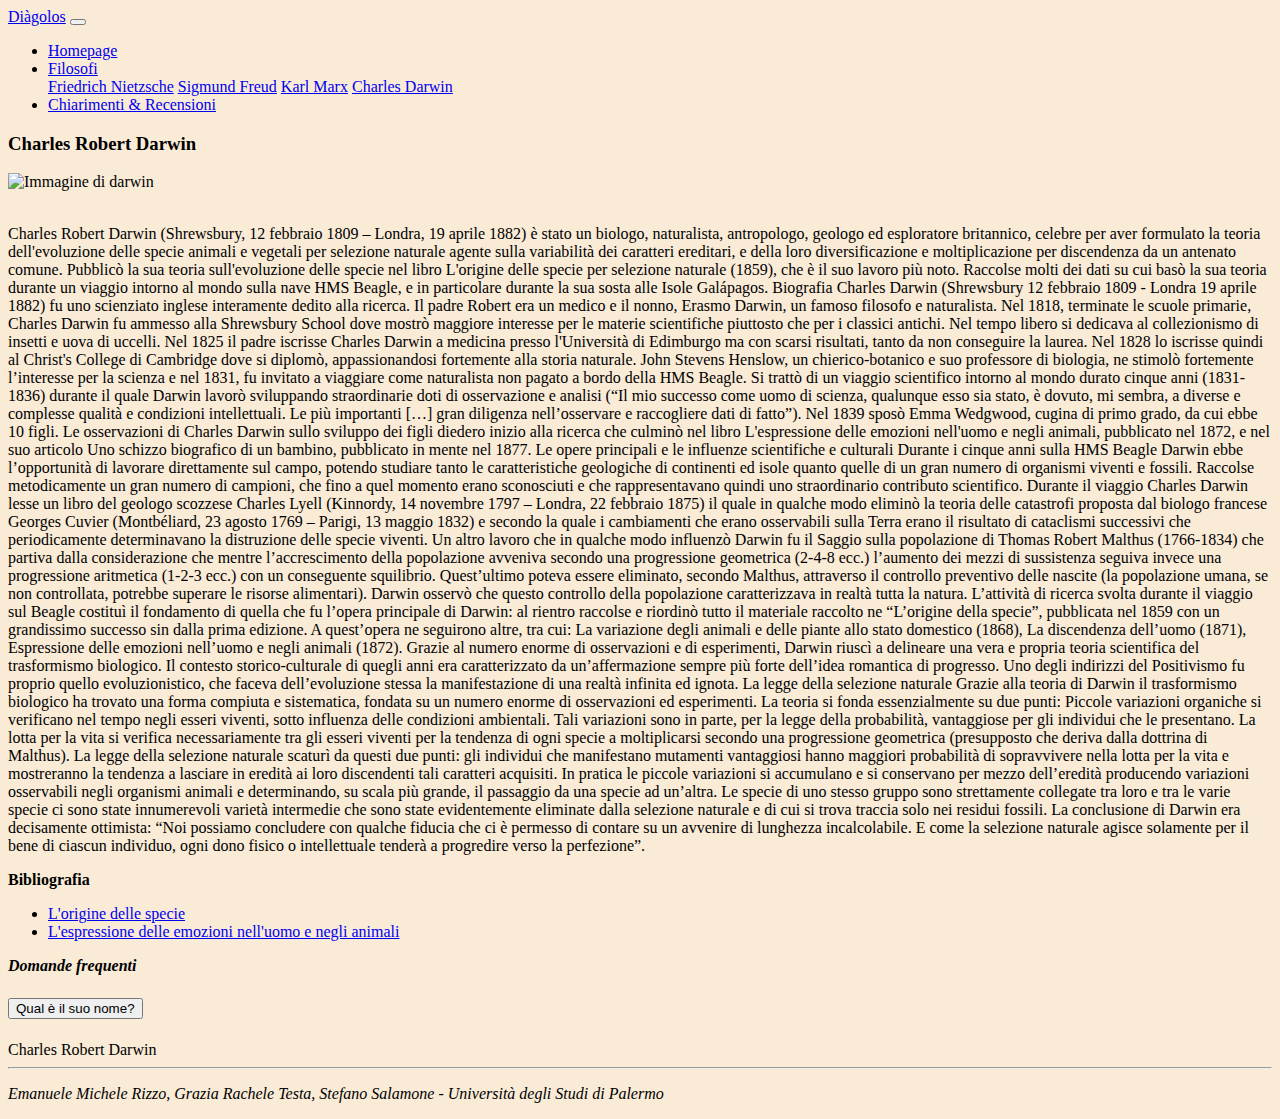
==== darwin.html @ 4d677abc "Add files via upload" ====
<!DOCTYPE html>
<html lang="en">
<head>
    <meta charset="UTF-8">
    <meta name="viewport" content="width=device-width, initial-scale=1.0">
    <title>Friedrich</title>
    <link rel="stylesheet" href="https://stackpath.bootstrapcdn.com/bootstrap/4.1.3/css/bootstrap.min.css" integrity="sha384-MCw98/SFnGE8fJT3GXwEOngsV7Zt27NXFoaoApmYm81iuXoPkFOJwJ8ERdknLPMO" crossorigin="anonymous">
    <script src="https://code.jquery.com/jquery-3.3.1.slim.min.js" integrity="sha384-q8i/X+965DzO0rT7abK41JStQIAqVgRVzpbzo5smXKp4YfRvH+8abtTE1Pi6jizo" crossorigin="anonymous"></script>
    <script src="https://cdnjs.cloudflare.com/ajax/libs/popper.js/1.14.3/umd/popper.min.js" integrity="sha384-ZMP7rVo3mIykV+2+9J3UJ46jBk0WLaUAdn689aCwoqbBJiSnjAK/l8WvCWPIPm49" crossorigin="anonymous"></script>
    <script src="https://stackpath.bootstrapcdn.com/bootstrap/4.1.3/js/bootstrap.min.js" integrity="sha384-ChfqqxuZUCnJSK3+MXmPNIyE6ZbWh2IMqE241rYiqJxyMiZ6OW/JmZQ5stwEULTy" crossorigin="anonymous"></script>
    <link rel="stylesheet" href="./css/style.css">
</head>
<body>
    <div class = "container">
        <div class = "row">
            <nav class="navbar navbar-expand-lg navbar-dark bg-dark">
                <a class="navbar-brand" href="./index.html">Diàgolos</a>
                <button class="navbar-toggler" type="button" data-toggle="collapse" data-target="#navbarSupportedContent" aria-controls="navbarSupportedContent" aria-expanded="false" aria-label="Toggle navigation">
                <span class="navbar-toggler-icon"></span>
                </button>
            
                <div class="collapse navbar-collapse" id="navbarSupportedContent">
                    <ul class="navbar-nav mr-auto">
                        <li class="nav-item">
                            <a class="nav-link" href="./index.html">Homepage</a>
                        </li>
                        <li class="nav-item dropdown">
                            <a class="nav-link dropdown-toggle active" href="#" id="navbarDropdown" role="button" data-toggle="dropdown" aria-haspopup="true" aria-expanded="false">
                            Filosofi
                            </a>
                            <div class="dropdown-menu" aria-labelledby="navbarDropdown">
                                <a class="dropdown-item" href="./nietzsche.html">Friedrich Nietzsche</a>
                                <a class="dropdown-item" href="./freud.html">Sigmund Freud</a>
                                <a class="dropdown-item" href="./marx.html">Karl Marx</a>
                                <a class="dropdown-item active" href="./darwin.html">Charles Darwin</a>
                            </div>
                        </li>
                        <li class="nav-item">
                            <a class="nav-link" href="./chiarimenti_recensioni.html">Chiarimenti & Recensioni</a>
                        </li>
                    </ul>
                </div>
            </nav>
        </div>
        <div class = "row">
            <div class = "col-12 text-center">
                <h3> Charles Robert Darwin </h3>
                <img src="./image/darwin.jpg" title="Immagine di darwin" class = "img_page">
            </div>
            <br>
            <p class="text-justify">

                Charles Robert Darwin (Shrewsbury, 12 febbraio 1809 – Londra, 19 aprile 1882) è stato un biologo, naturalista, antropologo, geologo ed esploratore britannico, celebre per aver formulato la teoria dell'evoluzione delle specie animali e vegetali per selezione naturale agente sulla variabilità dei caratteri ereditari, e della loro diversificazione e moltiplicazione per discendenza da un antenato comune.
                Pubblicò la sua teoria sull'evoluzione delle specie nel libro L'origine delle specie per selezione naturale (1859), che è il suo lavoro più noto. Raccolse molti dei dati su cui basò la sua teoria durante un viaggio intorno al mondo sulla nave HMS Beagle, e in particolare durante la sua sosta alle Isole Galápagos.
                Biografia
                Charles Darwin (Shrewsbury 12 febbraio 1809 - Londra 19 aprile 1882) fu uno scienziato inglese interamente dedito alla ricerca. Il padre Robert era un medico e il nonno, Erasmo Darwin, un famoso filosofo e naturalista. Nel 1818, terminate le scuole primarie, Charles Darwin fu ammesso alla Shrewsbury School dove mostrò maggiore interesse per le materie scientifiche piuttosto che per i classici antichi. Nel tempo libero si dedicava al collezionismo di insetti e uova di uccelli.  
                Nel 1825 il padre iscrisse Charles Darwin a medicina presso l'Università di Edimburgo ma con scarsi risultati, tanto da non conseguire la laurea. Nel 1828 lo iscrisse quindi al Christ's College di Cambridge dove si diplomò, appassionandosi fortemente alla storia naturale. John Stevens Henslow, un chierico-botanico e suo professore di biologia, ne stimolò fortemente l’interesse per la scienza e nel 1831, fu invitato a viaggiare come naturalista non pagato a bordo della HMS Beagle.
                Si trattò di un viaggio scientifico intorno al mondo durato cinque anni (1831-1836) durante il quale Darwin lavorò sviluppando straordinarie doti di osservazione e analisi (“Il mio successo come uomo di scienza, qualunque esso sia stato, è dovuto, mi sembra, a diverse e complesse qualità e condizioni intellettuali. Le più importanti […] gran diligenza nell’osservare e raccogliere dati di fatto”).
                Nel 1839 sposò Emma Wedgwood, cugina di primo grado, da cui ebbe 10 figli. Le osservazioni di Charles Darwin sullo sviluppo dei figli diedero inizio alla ricerca che culminò nel libro L'espressione delle emozioni nell'uomo e negli animali, pubblicato nel 1872, e nel suo articolo Uno schizzo biografico di un bambino, pubblicato in mente nel 1877.
                Le opere principali e le influenze scientifiche e culturali
                Durante i cinque anni sulla HMS Beagle Darwin ebbe l’opportunità di lavorare direttamente sul campo, potendo studiare tanto le caratteristiche geologiche di continenti ed isole quanto quelle di un gran numero di organismi viventi e fossili. Raccolse metodicamente un gran numero di campioni, che fino a quel momento erano sconosciuti e che rappresentavano quindi uno straordinario contributo scientifico.
                Durante il viaggio Charles Darwin lesse un libro del geologo scozzese Charles Lyell (Kinnordy, 14 novembre 1797 – Londra, 22 febbraio 1875) il quale in qualche modo eliminò la teoria delle catastrofi proposta dal biologo francese Georges Cuvier (Montbéliard, 23 agosto 1769 – Parigi, 13 maggio 1832) e secondo la quale i cambiamenti che erano osservabili sulla Terra erano il risultato di cataclismi successivi che periodicamente determinavano la distruzione delle specie viventi.
                Un altro lavoro che in qualche modo influenzò Darwin fu il Saggio sulla popolazione di Thomas Robert Malthus (1766-1834) che partiva dalla considerazione che mentre l’accrescimento della popolazione avveniva secondo una progressione geometrica (2-4-8 ecc.) l’aumento dei mezzi di sussistenza seguiva invece una progressione aritmetica (1-2-3 ecc.) con un conseguente squilibrio.
                Quest’ultimo poteva essere eliminato, secondo Malthus, attraverso il controllo preventivo delle nascite (la popolazione umana, se non controllata, potrebbe superare le risorse alimentari). Darwin osservò che questo controllo della popolazione caratterizzava in realtà tutta la natura.  
                L’attività di ricerca svolta durante il viaggio sul Beagle costituì il fondamento di quella che fu l’opera principale di Darwin: al rientro raccolse e riordinò tutto il materiale raccolto ne “L’origine della specie”, pubblicata nel 1859 con un grandissimo successo sin dalla prima edizione. A quest’opera ne seguirono altre, tra cui: La variazione degli animali e delle piante allo stato domestico (1868), La discendenza dell’uomo (1871), Espressione delle emozioni nell’uomo e negli animali (1872).
                Grazie al numero enorme di osservazioni e di esperimenti, Darwin riuscì a delineare una vera e propria teoria scientifica del trasformismo biologico. Il contesto storico-culturale di quegli anni era caratterizzato da un’affermazione sempre più forte dell’idea romantica di progresso. Uno degli indirizzi del Positivismo fu proprio quello evoluzionistico, che faceva dell’evoluzione stessa la manifestazione di una realtà infinita ed ignota.  
                La legge della selezione naturale
                Grazie alla teoria di Darwin il trasformismo biologico ha trovato una forma compiuta e sistematica, fondata su un numero enorme di osservazioni ed esperimenti. La teoria si fonda essenzialmente su due punti:  
                Piccole variazioni organiche si verificano nel tempo negli esseri viventi, sotto influenza delle condizioni ambientali. Tali variazioni sono in parte, per la legge della probabilità, vantaggiose per gli individui che le presentano.
                La lotta per la vita si verifica necessariamente tra gli esseri viventi per la tendenza di ogni specie a moltiplicarsi secondo una progressione geometrica (presupposto che deriva dalla dottrina di Malthus).
                La legge della selezione naturale scaturì da questi due punti: gli individui che manifestano mutamenti vantaggiosi hanno maggiori probabilità di sopravvivere nella lotta per la vita e mostreranno la tendenza a lasciare in eredità ai loro discendenti tali caratteri acquisiti.
                In pratica le piccole variazioni si accumulano e si conservano per mezzo dell’eredità producendo variazioni osservabili negli organismi animali e determinando, su scala più grande, il passaggio da una specie ad un’altra.  
                Le specie di uno stesso gruppo sono strettamente collegate tra loro e tra le varie specie ci sono state innumerevoli varietà intermedie che sono state evidentemente eliminate dalla selezione naturale e di cui si trova traccia solo nei residui fossili.
                La conclusione di Darwin era decisamente ottimista: “Noi possiamo concludere con qualche fiducia che ci è permesso di contare su un avvenire di lunghezza incalcolabile. E come la selezione naturale agisce solamente per il bene di ciascun individuo, ogni dono fisico o intellettuale tenderà a progredire verso la perfezione”.
        </div>
        <div class = "row">
            <b> Bibliografia </b>
        </div>
        <div class = "row">
            <ul>
                <li><a href = "https://it.wikipedia.org/wiki/L%27origine_delle_specie">L'origine delle specie</a></li>
                <li><a href = "https://it.wikipedia.org/wiki/L%27espressione_delle_emozioni_nell%27uomo_e_negli_animali">L'espressione delle emozioni nell'uomo e negli animali</a></li>
            </ul>
        </div>

        <div class = "row">
            <div class="col-12 text-center mb-3">
                <b><i>Domande frequenti</i></b>
                <div id="accordion">
                    <div class="card">
                        <div class="card-header" id="headingOne">
                            <h5 class="mb-0">
                                <button class="btn btn-link collapsed" data-toggle="collapse" data-target="#collapseOne" aria-expanded="false" aria-controls="collapseOne">
                                    Qual &egrave; il suo nome?
                                </button>
                            </h5>
                        </div>
                        <div id="collapseOne" class="collapse" aria-labelledby="headingOne" data-parent="#accordion">
                            <div class="card-body">
                                Charles Robert Darwin
                            </div>
                        </div>
                    </div>
                </div>
            </div>
        </div>

    </div>
    <div class = "footer text-center">
        <hr>
        <p>
            <i>Emanuele Michele Rizzo, Grazia Rachele Testa, Stefano Salamone - Universit&agrave; degli Studi di Palermo</i>
        </p>
    </div>
</body>
</html>
---- css/style.css ----
body {
    background-color: #FAEBD7
}

.navbar {
    width: 100%;
}

.bg_gradiend_card {
    background: rgb(2,0,36);
    background: linear-gradient(138deg, rgba(2,0,36,1) 0%, rgba(185,127,127,1) 42%, rgba(17,17,17,1) 100%);
}

.img_card {
    margin-left:25%;
    margin-top: 5px;
    width:50%;
}

.card_button_redirect:hover {
    background:#cea052;
    border-color: #cea052;
}

.card_button_redirect:hover::after {
    content: " »";
}

.img_page {
    width: 30%;
}

.height_card {
    height: 100%;
}
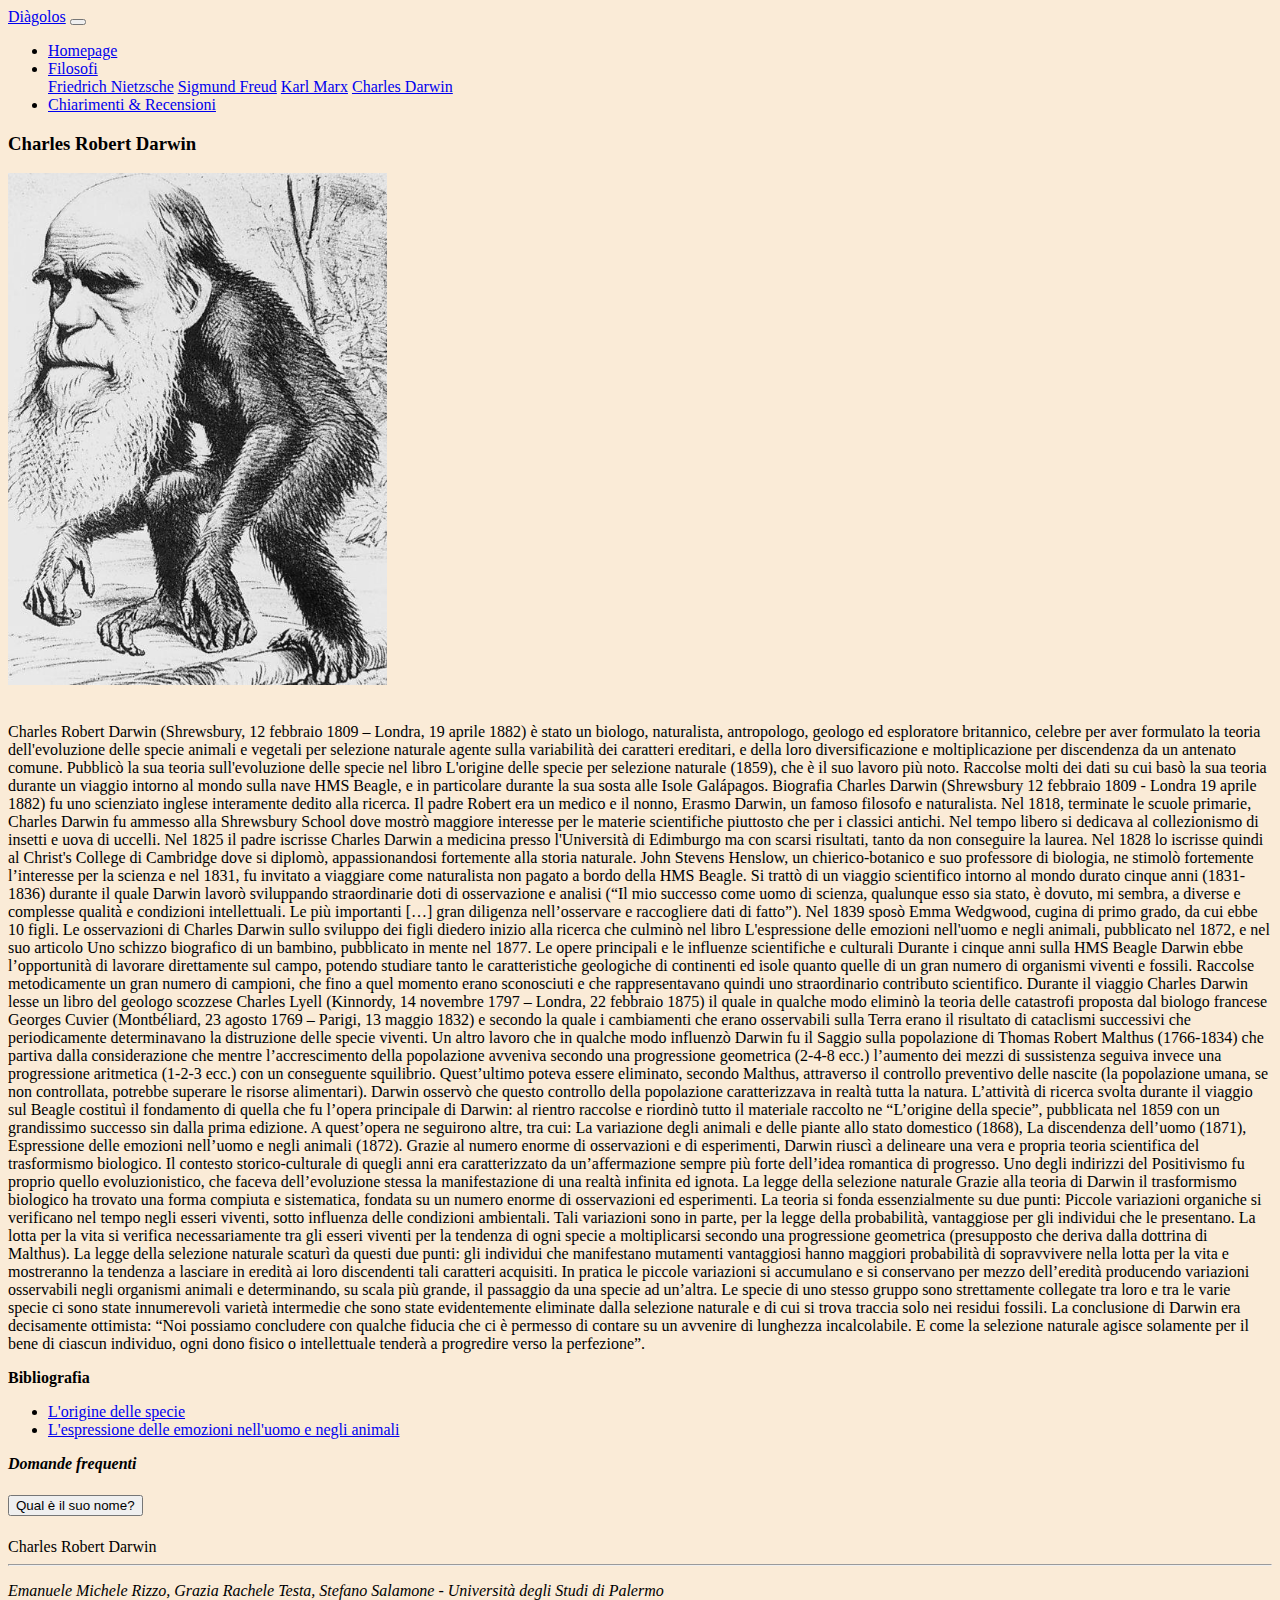
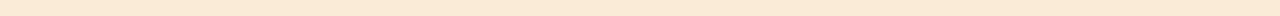
==== commit a2393f44: "Add files via upload" ====
--- a/darwin.html
+++ b/darwin.html
@@ -45,7 +45,7 @@
         <div class = "row">
             <div class = "col-12 text-center">
                 <h3> Charles Robert Darwin </h3>
-                <img src="./image/darwin.jpg" title="Immagine di darwin" class = "img_page">
+                <img src="./image/Darwin.jpg" title="Immagine di darwin" class = "img_page">
             </div>
             <br>
             <p class="text-justify">
